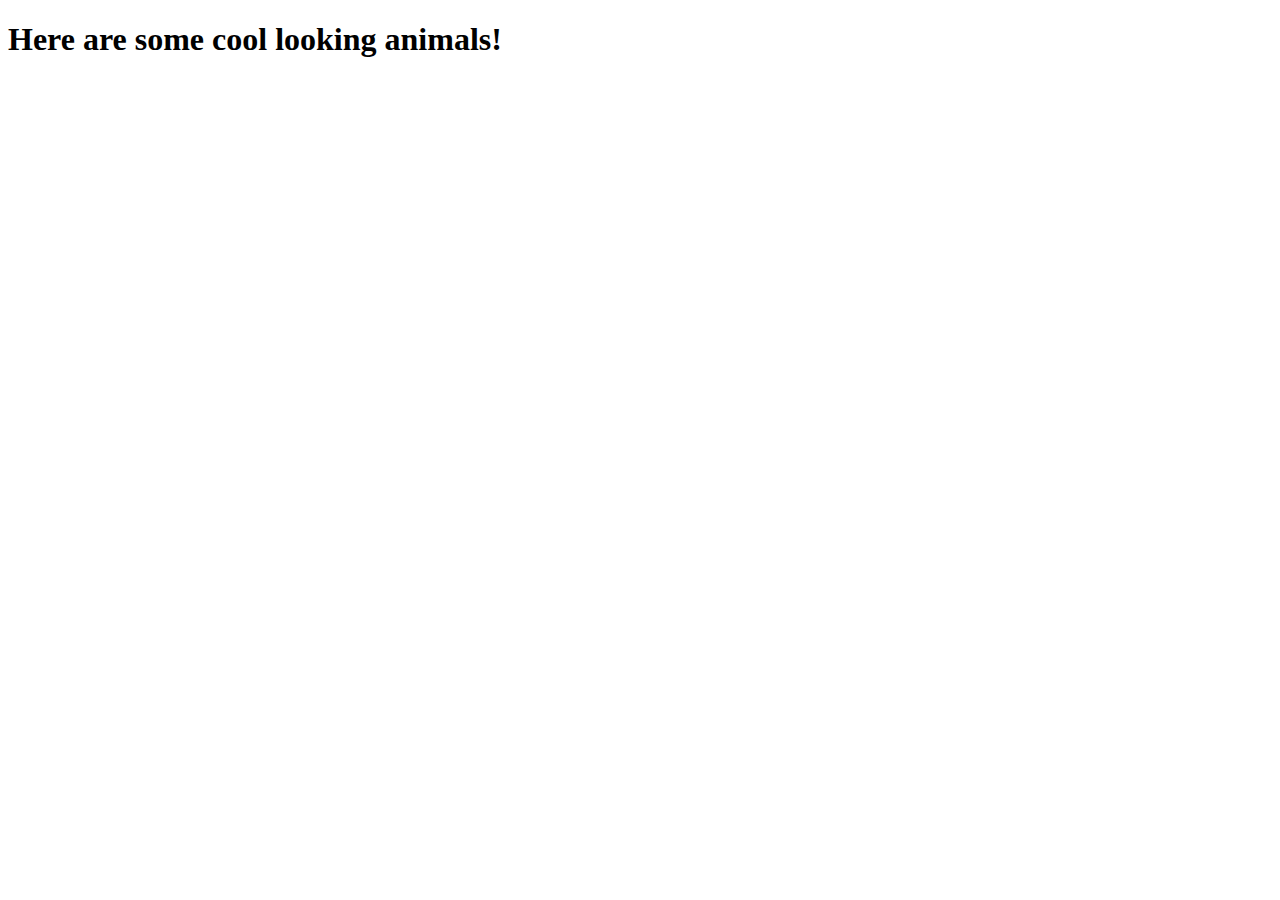
==== index.html @ 6426e2a2 "first commit" ====
<!DOCTYPE html>
<html lang="en">
<head>
    <meta charset="UTF-8">
    <meta name="viewport" content="width=device-width, initial-scale=1.0">
    <title>Some Cool Animals</title>
</head>

<body>
    <h1>Here are some cool looking animals!</h1>
    
</body>

</html>
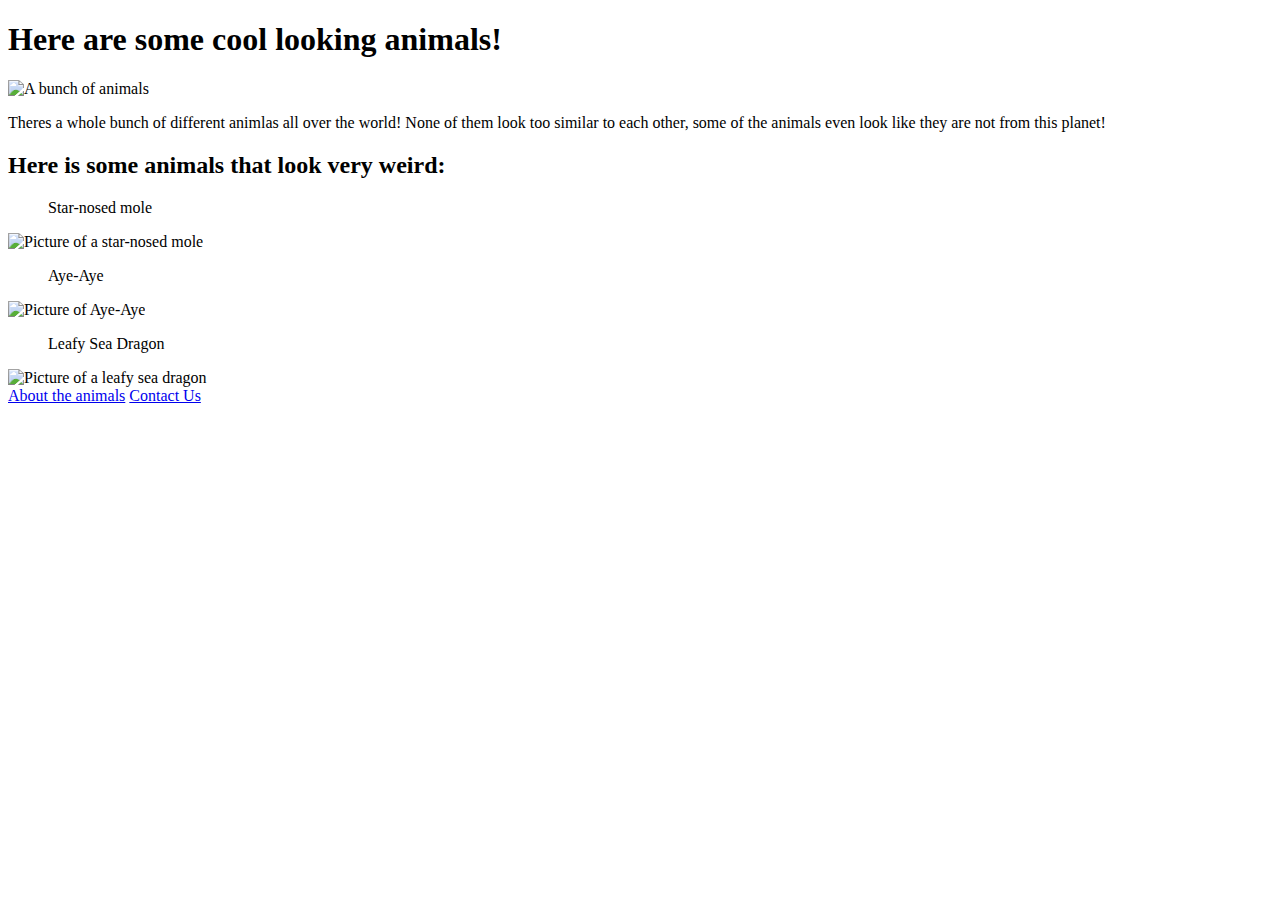
==== commit 1aec4ddb: "Finished coding assignment" ====
--- a/index.html
+++ b/index.html
@@ -7,8 +7,24 @@
 </head>
 
 <body>
+    <section>
     <h1>Here are some cool looking animals!</h1>
-    
+    <img src="https://static.euronews.com/articles/stories/06/35/04/38/1440x810_cmsv2_5f431498-214b-53cf-87e6-77815242eca4-6350438.jpg" alt="A bunch of animals" width="1030">
+    <p>Theres a whole bunch of different animlas all over the world! None of them look too similar to each other, some of the animals even look like they are not from this planet!</p>
+    </section>
+
+    <section>
+        <h2>Here is some animals that look very weird:</h2>
+        <ol>Star-nosed mole</ol> <img src="https://www.rd.com/wp-content/uploads/2020/11/GettyImages-1045351180-scaled.jpg?fit=700%2C467?fit=700,700" width="300" alt="Picture of a star-nosed mole">
+        <ol>Aye-Aye</ol> <img src="https://www.rd.com/wp-content/uploads/2020/11/GettyImages-52633561-scaled.jpg?fit=700%2C492?fit=700,700" width="300" alt="Picture of Aye-Aye">
+        <ol>Leafy Sea Dragon</ol> <img src="https://www.rd.com/wp-content/uploads/2020/11/GettyImages-1050508486-e1605899317621.jpg?fit=700%2C468?fit=700,700" width="300" alt="Picture of a leafy sea dragon">
+    </section>
+
+    <section>
+        <a href="index2.html">About the animals</a>
+        <a href="index3.html">Contact Us</a>
+    </section>
+
 </body>
 
 </html>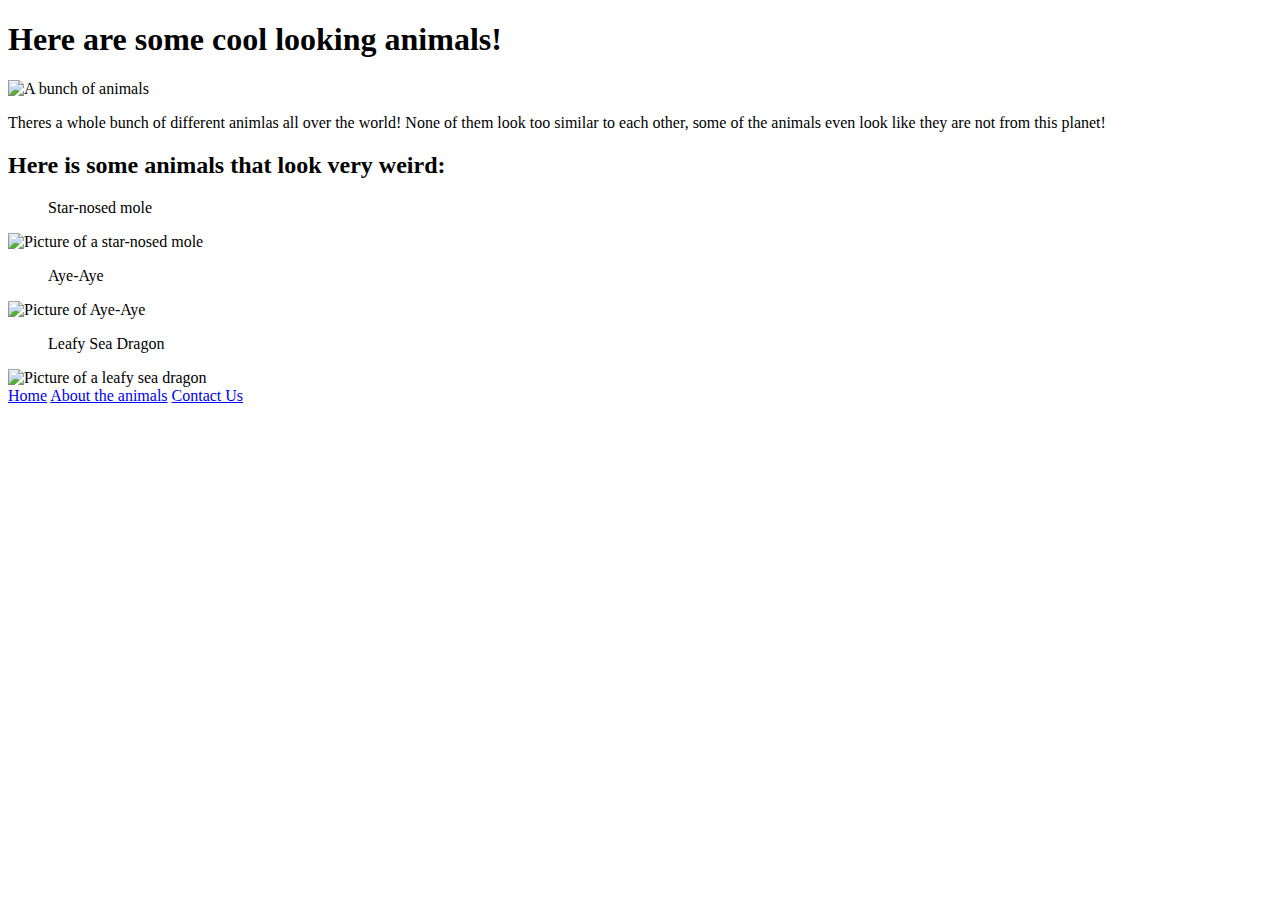
==== commit a010b957: "added a couple anchors" ====
--- a/index.html
+++ b/index.html
@@ -21,6 +21,7 @@
     </section>
 
     <section>
+        <a href="index.html">Home</a>
         <a href="index2.html">About the animals</a>
         <a href="index3.html">Contact Us</a>
     </section>
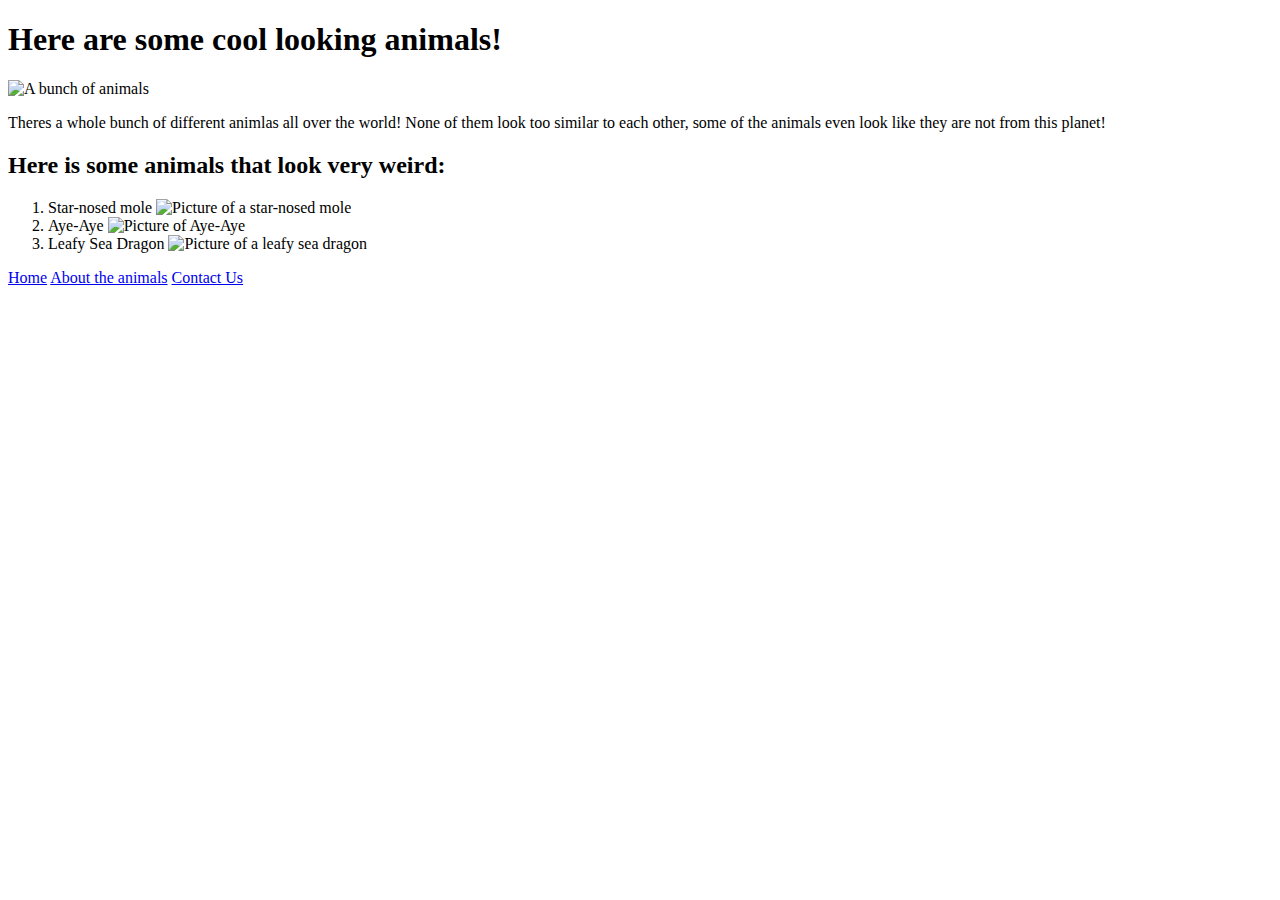
==== commit e2d95f31: "fixed the list in the home page" ====
--- a/index.html
+++ b/index.html
@@ -15,9 +15,11 @@
 
     <section>
         <h2>Here is some animals that look very weird:</h2>
-        <ol>Star-nosed mole</ol> <img src="https://www.rd.com/wp-content/uploads/2020/11/GettyImages-1045351180-scaled.jpg?fit=700%2C467?fit=700,700" width="300" alt="Picture of a star-nosed mole">
-        <ol>Aye-Aye</ol> <img src="https://www.rd.com/wp-content/uploads/2020/11/GettyImages-52633561-scaled.jpg?fit=700%2C492?fit=700,700" width="300" alt="Picture of Aye-Aye">
-        <ol>Leafy Sea Dragon</ol> <img src="https://www.rd.com/wp-content/uploads/2020/11/GettyImages-1050508486-e1605899317621.jpg?fit=700%2C468?fit=700,700" width="300" alt="Picture of a leafy sea dragon">
+        <ol>
+        <li>Star-nosed mole <img src="https://www.rd.com/wp-content/uploads/2020/11/GettyImages-1045351180-scaled.jpg?fit=700%2C467?fit=700,700" width="300" alt="Picture of a star-nosed mole"></li>
+        <li>Aye-Aye <img src="https://www.rd.com/wp-content/uploads/2020/11/GettyImages-52633561-scaled.jpg?fit=700%2C492?fit=700,700" width="300" alt="Picture of Aye-Aye"></li>
+        <li>Leafy Sea Dragon <img src="https://www.rd.com/wp-content/uploads/2020/11/GettyImages-1050508486-e1605899317621.jpg?fit=700%2C468?fit=700,700" width="300" alt="Picture of a leafy sea dragon"></li>
+        </ol>   
     </section>
 
     <section>
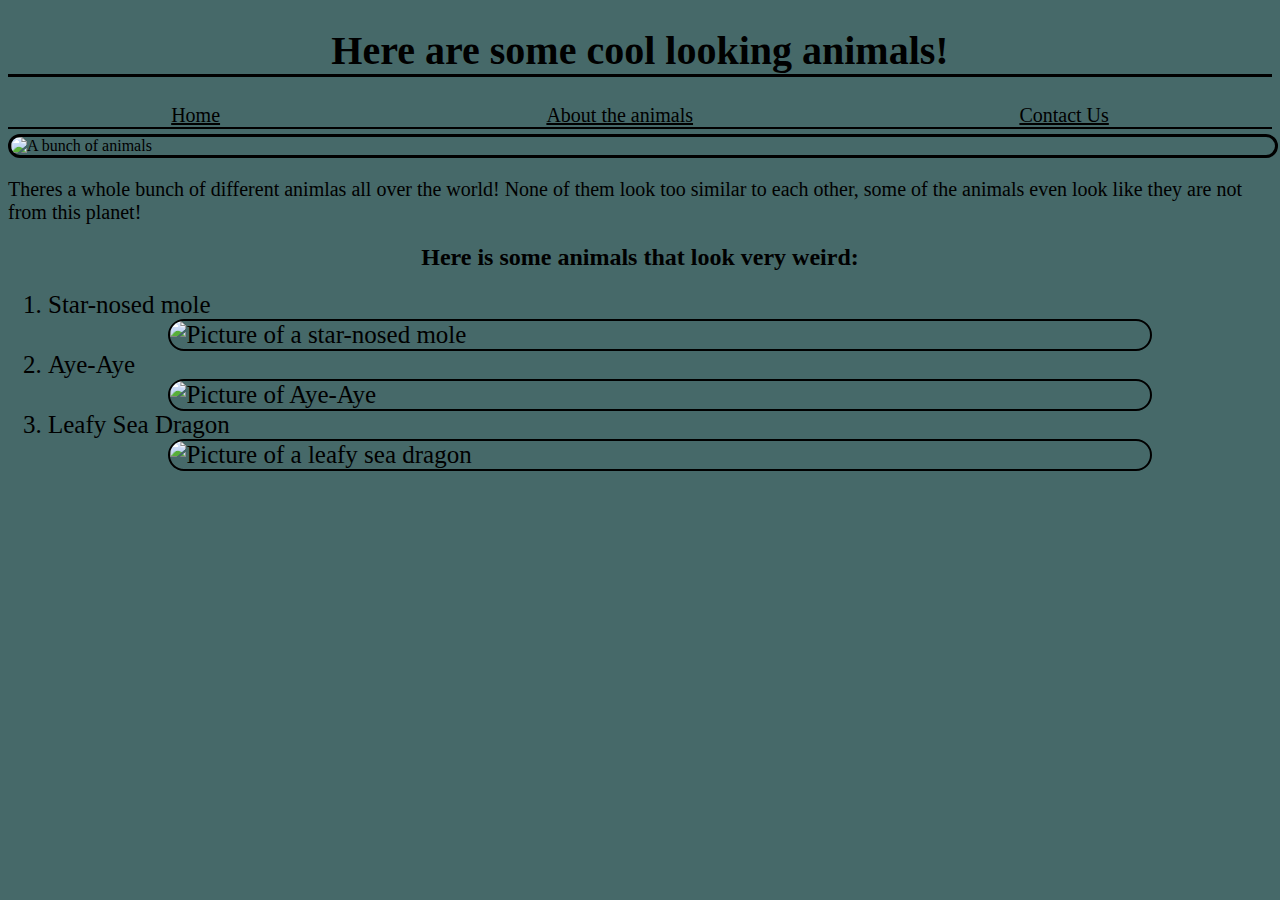
==== commit e2157d42: "added css" ====
--- a/index.html
+++ b/index.html
@@ -3,31 +3,30 @@
 <head>
     <meta charset="UTF-8">
     <meta name="viewport" content="width=device-width, initial-scale=1.0">
+    <link rel="stylesheet" href="styles.css">
     <title>Some Cool Animals</title>
 </head>
 
 <body>
+    <h1>Here are some cool looking animals!</h1>
+    <section class="links">
+        <a href="index.html">Home</a>
+        <a href="index2.html">About the animals</a>
+        <a href="index3.html">Contact Us</a>
+    </section>
     <section>
-    <h1>Here are some cool looking animals!</h1>
-    <img src="https://static.euronews.com/articles/stories/06/35/04/38/1440x810_cmsv2_5f431498-214b-53cf-87e6-77815242eca4-6350438.jpg" alt="A bunch of animals" width="1030">
+    <img id="banner" src="https://static.euronews.com/articles/stories/06/35/04/38/1440x810_cmsv2_5f431498-214b-53cf-87e6-77815242eca4-6350438.jpg" alt="A bunch of animals">
     <p>Theres a whole bunch of different animlas all over the world! None of them look too similar to each other, some of the animals even look like they are not from this planet!</p>
     </section>
 
     <section>
         <h2>Here is some animals that look very weird:</h2>
         <ol>
-        <li>Star-nosed mole <img src="https://www.rd.com/wp-content/uploads/2020/11/GettyImages-1045351180-scaled.jpg?fit=700%2C467?fit=700,700" width="300" alt="Picture of a star-nosed mole"></li>
-        <li>Aye-Aye <img src="https://www.rd.com/wp-content/uploads/2020/11/GettyImages-52633561-scaled.jpg?fit=700%2C492?fit=700,700" width="300" alt="Picture of Aye-Aye"></li>
-        <li>Leafy Sea Dragon <img src="https://www.rd.com/wp-content/uploads/2020/11/GettyImages-1050508486-e1605899317621.jpg?fit=700%2C468?fit=700,700" width="300" alt="Picture of a leafy sea dragon"></li>
+        <li>Star-nosed mole <img class="img" src="https://www.rd.com/wp-content/uploads/2020/11/GettyImages-1045351180-scaled.jpg?fit=700%2C467?fit=700,700" width="300" alt="Picture of a star-nosed mole"></li>
+        <li>Aye-Aye <img class="img" src="https://www.rd.com/wp-content/uploads/2020/11/GettyImages-52633561-scaled.jpg?fit=700%2C492?fit=700,700" width="300" alt="Picture of Aye-Aye"></li>
+        <li>Leafy Sea Dragon <img class="img" src="https://www.rd.com/wp-content/uploads/2020/11/GettyImages-1050508486-e1605899317621.jpg?fit=700%2C468?fit=700,700" width="300" alt="Picture of a leafy sea dragon"></li>
         </ol>   
     </section>
-
-    <section>
-        <a href="index.html">Home</a>
-        <a href="index2.html">About the animals</a>
-        <a href="index3.html">Contact Us</a>
-    </section>
-
 </body>
 
 </html>--- a/styles.css
+++ b/styles.css
@@ -0,0 +1,70 @@
+body{
+    background-color: rgba(0, 48, 48, 0.726);
+}
+h1{
+    display: flex;
+    justify-content: center;
+    font-size: 40px;
+    font-family: cursive;
+    border-bottom: 3px solid black;
+}
+p{
+    font-size: 20px;
+    font-family: cursive;
+}
+h2{
+    display:flex;
+    justify-content: center;
+}
+li{
+    font-size: 25px;
+    font-family:cursive;
+}
+table, th, td{
+    width: 100%;
+    border: 2px solid black;
+    margin-top: 5px;
+    border-collapse:collapse;
+    font-size: 20px;
+    font-family: cursive;
+}
+form{
+    display:flex;
+    justify-content: center;
+    font-size: 20px;
+    font-family: cursive;
+}
+#firstName, #lastName, #reason{
+    font-size: 10px;
+}
+.img{
+    display:block;
+    margin-left: auto;
+    margin-right: auto;
+    width: 80%;
+    border: 2px solid black;
+    border-radius: 50px;
+}
+#banner{
+    display:block;
+    margin-left: auto;
+    margin-right: auto;
+    width: 100%;
+    border: 3px solid black;
+    border-radius: 40px;
+    margin-top: 5px;
+}
+.links{
+    display: flex;
+    justify-content: space-around;
+    font-size: 20px;
+    font-family: cursive;
+    border-bottom: 2px solid black;
+}
+a:hover{
+    background-color: rgba(0, 105, 105, 0.726);
+    color: white;
+}
+a{
+    color:black;
+}